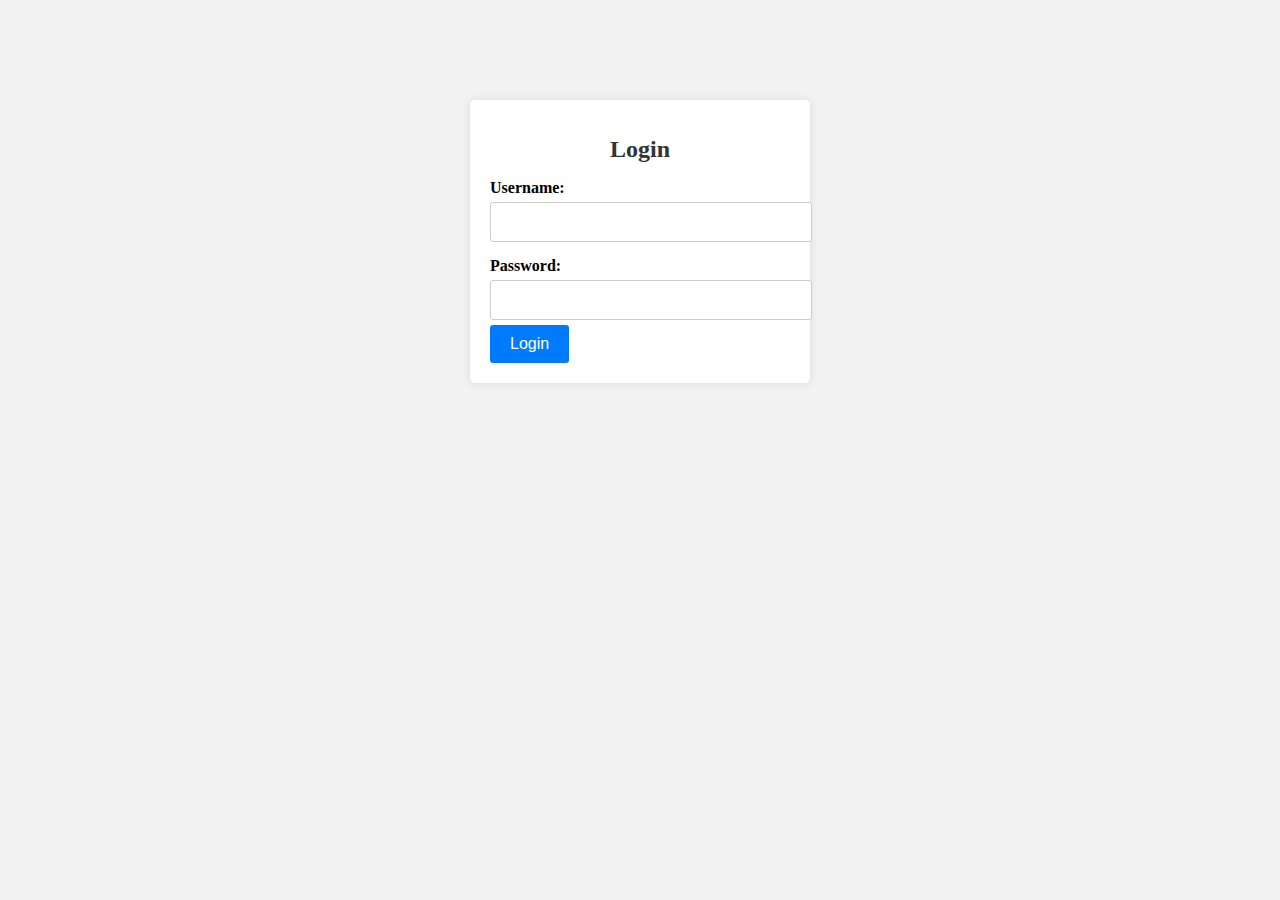
==== index.html @ 63616dae "login page" ====
<!DOCTYPE html>
<html>
<head>
    <meta charset="UTF-8">
    <meta name="viewport" content="width=device-width, initial-scale=1">
    <title>Login</title>
    <link rel="stylesheet" href="style.css"> 
</head>
<body>
    <div class="login-container">
        <h1>Login</h1>
        <form class="post"> 
            <label for="username">Username:</label>
            <input type="text" id="username" name="username" >
            <br>
            <label for="password">Password:</label>
            <input type="password" id="password" name="password">
            <br>
            <button id="submit">Login</button>
        </form>
    </div>
</body>
</html>
---- style.css ----
body {
    background-color: #f2f2f2;
    text-align: center;
    margin: 0;
    padding: 0;
}

.login-container {
    background-color: #fff;
    border-radius: 5px;
    box-shadow: 0 0 10px rgba(0, 0, 0, 0.1);
    width: 300px;
    margin: 100px auto;
    padding: 20px;
}

h1 {
    color: #333;
    font-size: 24px;
}

form {
    text-align: left;
}

label {
    display: block;
    margin-top: 10px;
    font-weight: bold;
}

input[type="text"],
input[type="password"] {
    width: 100%;
    padding: 10px;
    margin: 5px 0;
    border: 1px solid #ccc;
    border-radius: 3px;
    font-size: 16px;
}

button {
    background-color: #007bff;
    color: #fff;
    border: none;
    border-radius: 3px;
    padding: 10px 20px;
    font-size: 16px;
    cursor: pointer;
}

button:hover {
    background-color: #0056b3;
}
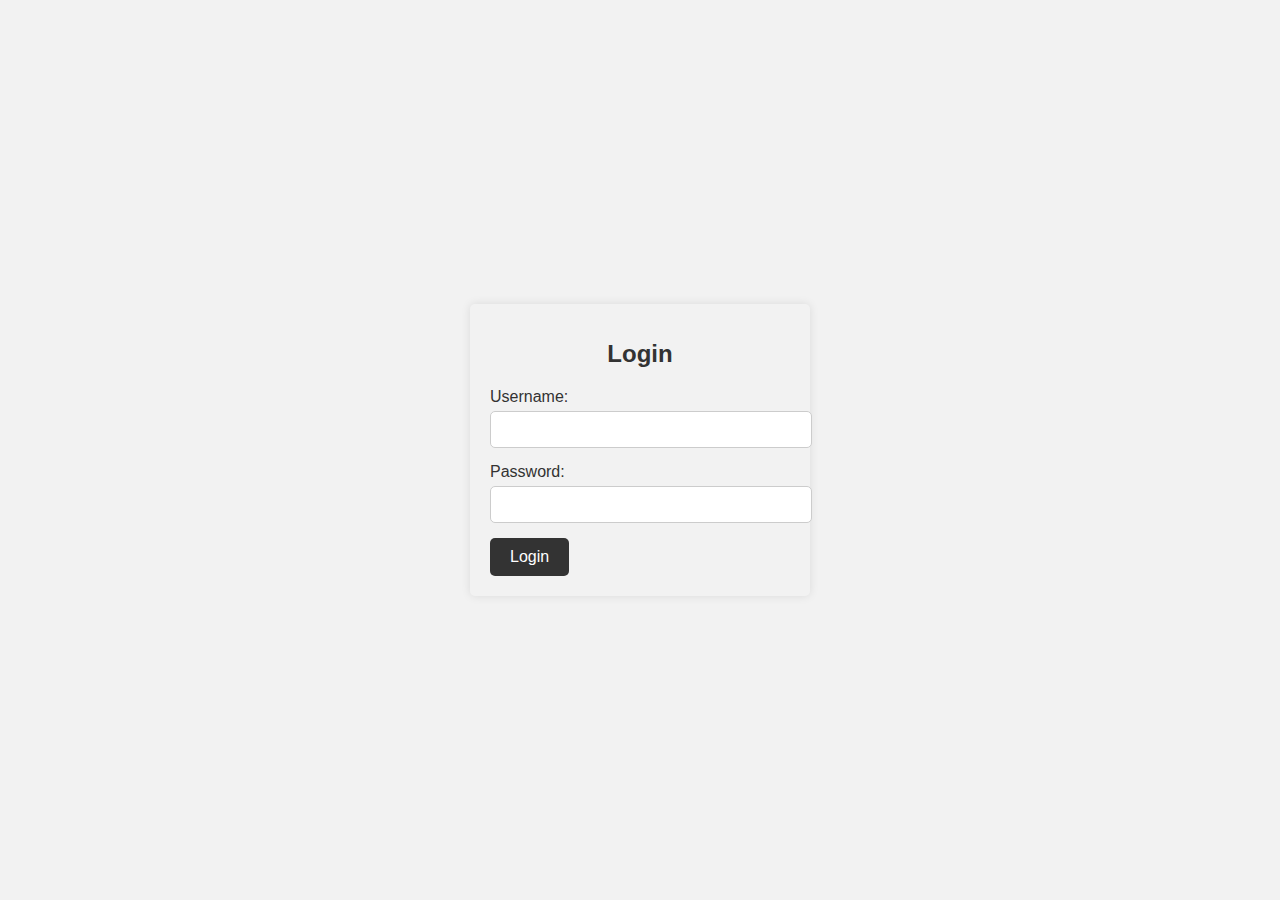
==== commit e75025ec: "Merge pull request #1 from Adibjz/adib" ====
--- a/index.html
+++ b/index.html
@@ -8,16 +8,17 @@
 </head>
 <body>
     <div class="login-container">
-        <h1>Login</h1>
-        <form class="post"> 
-            <label for="username">Username:</label>
-            <input type="text" id="username" name="username" >
-            <br>
-            <label for="password">Password:</label>
-            <input type="password" id="password" name="password">
-            <br>
-            <button id="submit">Login</button>
-        </form>
+    <h1>Login</h1>
+    <form class="post"> 
+     <label for="username">Username:</label>
+     <input type="text" id="username" name="username" >
+    <form id="loginForm">
+    <label for="password">Password:</label>
+    <input type="password" id="password" required>
+    <button type="button" onclick="verifyPassword()">Login</button>
+    </form>
+    </form>
     </div>
+    <script src="file.js"></script>
 </body>
 </html>--- a/style.css
+++ b/style.css
@@ -1,22 +1,28 @@
 body {
+    font-family: Arial, sans-serif;
     background-color: #f2f2f2;
-    text-align: center;
     margin: 0;
-    padding: 0;
+    display: flex;
+    justify-content: center;
+    align-items: center;
+    height: 100vh;
 }
 
 .login-container {
-    background-color: #fff;
+
+    padding: 20px;
     border-radius: 5px;
-    box-shadow: 0 0 10px rgba(0, 0, 0, 0.1);
-    width: 300px;
-    margin: 100px auto;
-    padding: 20px;
+    box-shadow: 0px 0px 10px rgba(0, 0, 0, 0.1);
+    max-width: 300px;
+    width: 100%;
+    text-align: center;
 }
 
+
 h1 {
+    font-size: 24px;
+    margin-bottom: 20px;
     color: #333;
-    font-size: 24px;
 }
 
 form {
@@ -24,31 +30,31 @@
 }
 
 label {
+    font-size: 16px;
     display: block;
-    margin-top: 10px;
-    font-weight: bold;
+    margin-bottom: 5px;
+    color: #333;
 }
 
 input[type="text"],
 input[type="password"] {
     width: 100%;
     padding: 10px;
-    margin: 5px 0;
+    margin-bottom: 15px;
     border: 1px solid #ccc;
-    border-radius: 3px;
-    font-size: 16px;
+    border-radius: 5px;
 }
 
 button {
-    background-color: #007bff;
+    background-color: #333;
     color: #fff;
+    padding: 10px 20px;
     border: none;
-    border-radius: 3px;
-    padding: 10px 20px;
+    border-radius: 5px;
     font-size: 16px;
     cursor: pointer;
 }
 
 button:hover {
-    background-color: #0056b3;
-}
+    background-color: #555;
+}